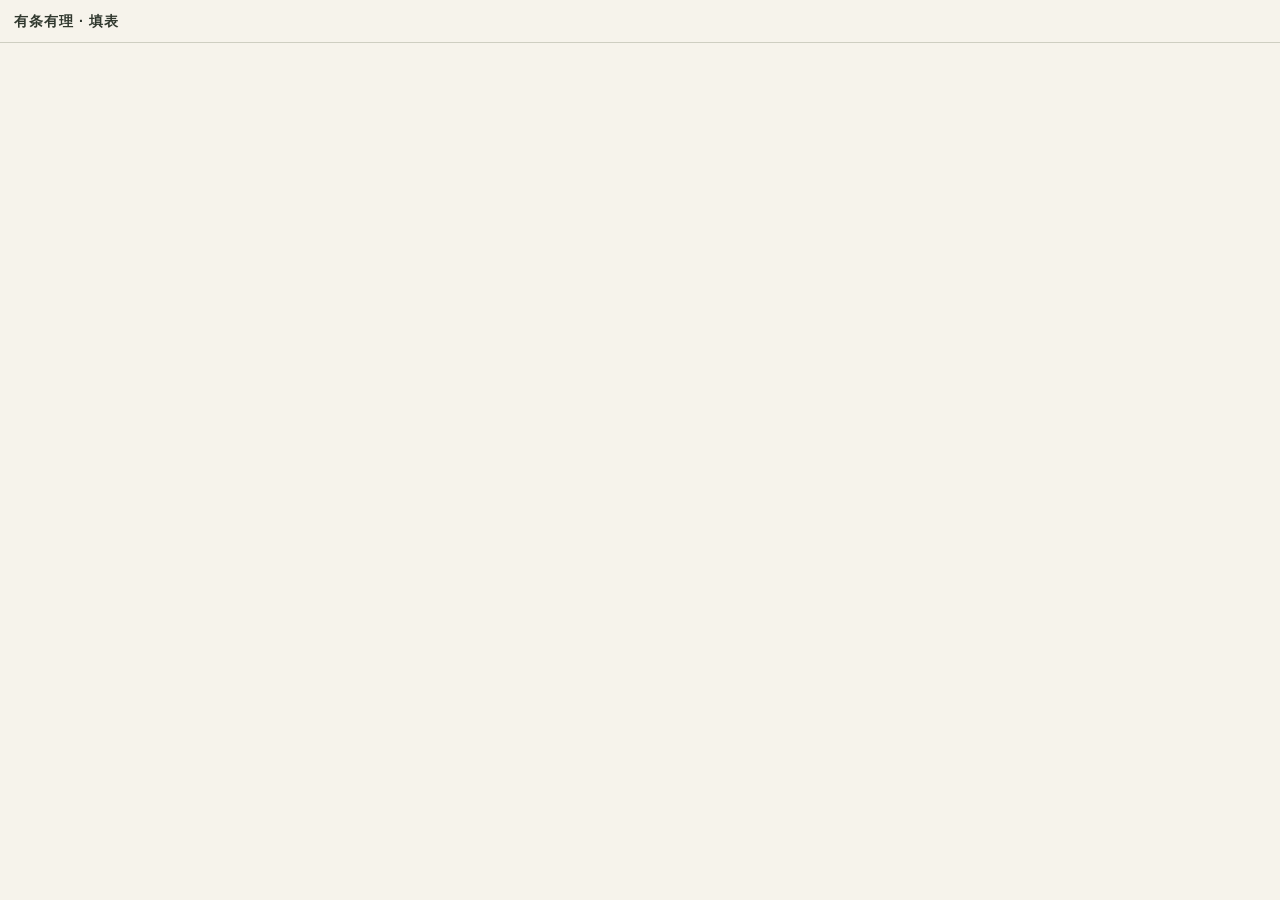
==== extension/sidepanel.html @ db21595f "feat(extension): add the Chrome extension for one-click form filling The side panel has a fill-this-" ====
<!doctype html>
<html lang="zh-CN">
<head>
<meta charset="utf-8" />
<title>有条有理 · 填表</title>
<link rel="stylesheet" href="sidepanel.css" />
</head>
<body>
<header>
  <strong>有条有理 · 填表</strong>
  <span id="host" class="muted"></span>
</header>

<p id="offline" class="warn" hidden>连不上本地服务。在项目目录运行 <code>uv run uvicorn api.app:app --app-dir src</code> 后重新打开侧边栏。</p>
<p id="notweb" class="muted" hidden>打开一个网页再用。</p>

<section id="main" hidden>
  <div id="policy" class="policy" hidden>
    <strong id="policy-name"></strong> 的使用条款禁止自动化：
    <blockquote id="policy-clause"></blockquote>
    <p id="policy-consequence"></p>
    <label><input id="ack" type="checkbox" /> 我知道风险，允许在这个网站自动填</label>
  </div>

  <div class="actions">
    <button id="fill" class="primary" type="button">填本页</button>
    <label><input id="auto" type="checkbox" /> 自动填这个网站</label>
    <label><input id="sensitive" type="checkbox" /> 敏感信息也填</label>
  </div>

  <div id="result" class="result" hidden></div>
</section>

<iframe id="helper" title="填表对照" allow="clipboard-write" hidden></iframe>

<script src="sidepanel.js"></script>
</body>
</html>
---- extension/sidepanel.css ----
/* 颜色和主站（web/assets/guides.css）一致：米白纸张 + 黑色细线 */
:root { --paper: #f6f3eb; --ink: #30382e; --muted: #76796d; --line: #cecec1; --green: #526543; --amber: #7a5a14; --amber-soft: #f2e8cf; --red: #7a2b23; --red-soft: #f3dcd8; }
* { box-sizing: border-box; }
html, body { height: 100%; }
body { margin: 0; display: flex; flex-direction: column; background: var(--paper); color: var(--ink); font: 13px/1.6 -apple-system, BlinkMacSystemFont, "PingFang SC", sans-serif; }
header { display: flex; align-items: baseline; gap: 8px; padding: 10px 14px; border-bottom: 1px solid var(--line); flex-wrap: wrap; }
header strong { font-size: 14px; letter-spacing: 1px; }
.muted { color: var(--muted); }
p, section { margin: 0; padding: 10px 14px; }
code { font: 11px ui-monospace, Menlo, monospace; background: #e6e5db; padding: 1px 4px; }
.warn { color: var(--red); }
.policy { background: var(--amber-soft); border: 1px solid var(--amber); padding: 8px 10px; margin-bottom: 10px; color: var(--amber); }
.policy blockquote { margin: 6px 0; padding-left: 8px; border-left: 2px solid var(--amber); font-style: italic; }
.policy p { padding: 0 0 6px; }
.actions { display: flex; flex-wrap: wrap; align-items: center; gap: 8px 14px; }
button { font: inherit; cursor: pointer; background: transparent; border: 1px solid var(--ink); padding: 5px 14px; }
button.primary { background: var(--green); color: #fff; border-color: var(--green); }
button:disabled, label.disabled { opacity: .45; cursor: default; }
label { display: inline-flex; align-items: center; gap: 4px; cursor: pointer; }
.result { margin-top: 10px; padding-top: 8px; border-top: 1px dashed var(--line); }
.result h3 { margin: 8px 0 2px; font-size: 12px; }
.result ul { margin: 0; padding-left: 18px; }
.result .ok { color: var(--green); font-weight: 600; }
.result .error { color: var(--red); }
iframe { flex: 1; width: 100%; min-height: 320px; border: 0; border-top: 1px solid var(--line); }
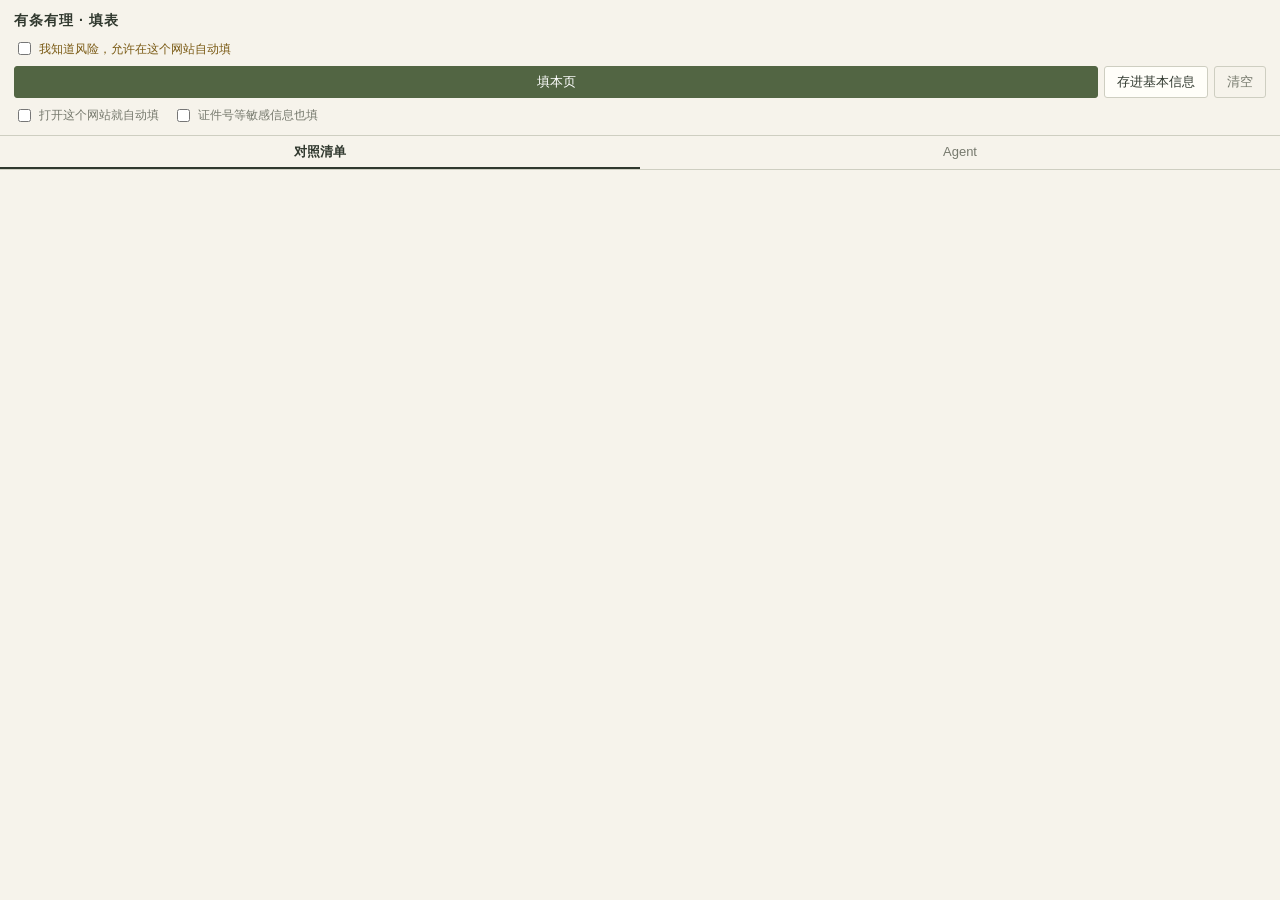
==== commit 8b9809cb: "feat(extension): per-field Agent handoff, save to profile, refill revealed fields - Unfilled fields " ====
--- a/extension/sidepanel.html
+++ b/extension/sidepanel.html
@@ -11,27 +11,54 @@
   <span id="host" class="muted"></span>
 </header>
 
-<p id="offline" class="warn" hidden>连不上本地服务。在项目目录运行 <code>uv run uvicorn api.app:app --app-dir src</code> 后重新打开侧边栏。</p>
-<p id="notweb" class="muted" hidden>打开一个网页再用。</p>
+<p id="offline" class="note warn" hidden>连不上本地服务。在项目目录运行 <code>uv run youtiao</code> 后重新打开侧边栏。</p>
+<p id="notweb" class="note muted" hidden>打开一个网页再用。</p>
 
 <section id="main" hidden>
-  <div id="policy" class="policy" hidden>
-    <strong id="policy-name"></strong> 的使用条款禁止自动化：
+  <details id="policy" class="policy" hidden>
+    <summary><span id="policy-name"></span> 条款禁止自动化</summary>
     <blockquote id="policy-clause"></blockquote>
     <p id="policy-consequence"></p>
-    <label><input id="ack" type="checkbox" /> 我知道风险，允许在这个网站自动填</label>
+  </details>
+  <label id="ack-row" class="ack" hidden><input id="ack" type="checkbox" /> 我知道风险，允许在这个网站自动填</label>
+
+  <div class="bar">
+    <button id="fill" class="primary" type="button">填本页</button>
+    <button id="capture" type="button">存进基本信息</button>
+    <button id="clear" class="quiet" type="button" title="清空这一页插件填过的格子（黄框）">清空</button>
+  </div>
+  <div class="opts">
+    <label><input id="auto" type="checkbox" /> 打开这个网站就自动填</label>
+    <label><input id="sensitive" type="checkbox" /> 证件号等敏感信息也填</label>
   </div>
 
-  <div class="actions">
-    <button id="fill" class="primary" type="button">填本页</button>
-    <label><input id="auto" type="checkbox" /> 自动填这个网站</label>
-    <label><input id="sensitive" type="checkbox" /> 敏感信息也填</label>
+  <div id="status" class="status" hidden></div>
+
+  <div id="left" class="card" hidden>
+    <div class="card-head">
+      <strong id="left-title"></strong>
+      <button id="left-all" class="link" type="button">全选</button>
+    </div>
+    <ul id="left-list" class="rows"></ul>
+    <button id="assist" class="primary wide" type="button"></button>
   </div>
 
-  <div id="result" class="result" hidden></div>
+  <div id="save" class="card" hidden>
+    <div class="card-head">
+      <strong id="save-title"></strong>
+      <button id="save-close" class="link" type="button">收起</button>
+    </div>
+    <ul id="save-list" class="rows"></ul>
+    <button id="save-go" class="primary wide" type="button"></button>
+  </div>
 </section>
 
-<iframe id="helper" title="填表对照" allow="clipboard-write" hidden></iframe>
+<nav id="tabs" class="tabs" hidden>
+  <button type="button" data-tab="helper" class="on">对照清单</button>
+  <button type="button" data-tab="assist-frame">Agent</button>
+</nav>
+<iframe id="helper" class="pane" title="填表对照" allow="clipboard-write" hidden></iframe>
+<iframe id="assist-frame" class="pane" title="让 Agent 补填" hidden></iframe>
 
 <script src="sidepanel.js"></script>
 </body>
--- a/extension/sidepanel.css
+++ b/extension/sidepanel.css
@@ -1,25 +1,59 @@
 /* 颜色和主站（web/assets/guides.css）一致：米白纸张 + 黑色细线 */
-:root { --paper: #f6f3eb; --ink: #30382e; --muted: #76796d; --line: #cecec1; --green: #526543; --amber: #7a5a14; --amber-soft: #f2e8cf; --red: #7a2b23; --red-soft: #f3dcd8; }
+:root { --paper: #f6f3eb; --card: #fffef9; --ink: #30382e; --muted: #76796d; --line: #cecec1; --green: #526543; --green-soft: #e3e8d8; --amber: #7a5a14; --amber-soft: #f2e8cf; --red: #7a2b23; --red-soft: #f3dcd8; }
 * { box-sizing: border-box; }
 html, body { height: 100%; }
-body { margin: 0; display: flex; flex-direction: column; background: var(--paper); color: var(--ink); font: 13px/1.6 -apple-system, BlinkMacSystemFont, "PingFang SC", sans-serif; }
-header { display: flex; align-items: baseline; gap: 8px; padding: 10px 14px; border-bottom: 1px solid var(--line); flex-wrap: wrap; }
+body { margin: 0; display: flex; flex-direction: column; background: var(--paper); color: var(--ink); font: 13px/1.5 -apple-system, BlinkMacSystemFont, "PingFang SC", sans-serif; }
+header { display: flex; align-items: baseline; gap: 8px; padding: 10px 14px 8px; flex-wrap: wrap; }
 header strong { font-size: 14px; letter-spacing: 1px; }
 .muted { color: var(--muted); }
-p, section { margin: 0; padding: 10px 14px; }
+.note { margin: 0; padding: 4px 14px 10px; }
 code { font: 11px ui-monospace, Menlo, monospace; background: #e6e5db; padding: 1px 4px; }
 .warn { color: var(--red); }
-.policy { background: var(--amber-soft); border: 1px solid var(--amber); padding: 8px 10px; margin-bottom: 10px; color: var(--amber); }
-.policy blockquote { margin: 6px 0; padding-left: 8px; border-left: 2px solid var(--amber); font-style: italic; }
-.policy p { padding: 0 0 6px; }
-.actions { display: flex; flex-wrap: wrap; align-items: center; gap: 8px 14px; }
-button { font: inherit; cursor: pointer; background: transparent; border: 1px solid var(--ink); padding: 5px 14px; }
+section { padding: 0 14px 10px; display: grid; gap: 8px; }
+
+/* 条款：默认只一行，点开看原文 */
+.policy { background: var(--amber-soft); border-left: 3px solid var(--amber); padding: 5px 10px; color: var(--amber); font-size: 12px; }
+.policy summary { cursor: pointer; font-weight: 600; }
+.policy blockquote { margin: 6px 0 4px; font-style: italic; }
+.policy p { margin: 0; }
+.ack { font-size: 12px; color: var(--amber); }
+
+button { font: inherit; cursor: pointer; background: var(--card); color: var(--ink); border: 1px solid var(--line); padding: 5px 12px; border-radius: 3px; }
+button:hover:not(:disabled) { border-color: var(--ink); }
 button.primary { background: var(--green); color: #fff; border-color: var(--green); }
+button.quiet { background: transparent; color: var(--muted); }
+button.link { background: none; border: 0; padding: 0; color: var(--muted); font-size: 12px; text-decoration: underline; }
+button.wide { width: 100%; margin-top: 8px; }
 button:disabled, label.disabled { opacity: .45; cursor: default; }
-label { display: inline-flex; align-items: center; gap: 4px; cursor: pointer; }
-.result { margin-top: 10px; padding-top: 8px; border-top: 1px dashed var(--line); }
-.result h3 { margin: 8px 0 2px; font-size: 12px; }
-.result ul { margin: 0; padding-left: 18px; }
-.result .ok { color: var(--green); font-weight: 600; }
-.result .error { color: var(--red); }
-iframe { flex: 1; width: 100%; min-height: 320px; border: 0; border-top: 1px solid var(--line); }
+.bar { display: flex; gap: 6px; }
+.bar .primary { flex: 1; }
+.opts { display: flex; flex-wrap: wrap; gap: 2px 14px; font-size: 12px; color: var(--muted); }
+label { display: inline-flex; align-items: center; gap: 5px; cursor: pointer; }
+
+.status { font-size: 12px; }
+.status .ok { color: var(--green); font-weight: 600; }
+.status .error { color: var(--red); }
+
+/* 没填上的格子 / 要存的内容：每行一个勾选框 */
+.card { background: var(--card); border: 1px solid var(--line); border-radius: 4px; padding: 8px 10px; }
+.card-head { display: flex; align-items: baseline; justify-content: space-between; margin-bottom: 4px; }
+.rows { list-style: none; margin: 0; padding: 0; max-height: 34vh; overflow: auto; }
+.rows li { display: grid; grid-template-columns: auto 1fr; gap: 0 8px; align-items: start; padding: 5px 0; border-top: 1px solid #ecebe2; }
+.rows li:first-child { border-top: 0; }
+.rows input { margin: 3px 0 0; }
+.rows .name { overflow-wrap: anywhere; }
+.rows .name.findable { cursor: pointer; }
+.rows .name.findable:hover { color: var(--green); text-decoration: underline; }
+.rows .why { grid-column: 2; font-size: 11px; color: var(--muted); }
+.tag { display: inline-block; font-size: 11px; padding: 0 5px; margin-right: 4px; border-radius: 2px; background: #ecebe2; color: var(--muted); }
+.tag.missing { background: var(--amber-soft); color: var(--amber); }
+.tag.format { background: var(--green-soft); color: var(--green); }
+.change { grid-column: 2; font-size: 12px; overflow-wrap: anywhere; }
+.change del { color: var(--muted); }
+.change ins { text-decoration: none; font-weight: 600; }
+
+/* 下面的对照清单 / Agent：两个标签页，占满剩下的高度 */
+.tabs { display: flex; border-top: 1px solid var(--line); border-bottom: 1px solid var(--line); background: var(--paper); }
+.tabs button { flex: 1; border: 0; border-radius: 0; background: transparent; color: var(--muted); padding: 6px 0; border-bottom: 2px solid transparent; }
+.tabs button.on { color: var(--ink); border-bottom-color: var(--ink); font-weight: 600; }
+.pane { flex: 1; width: 100%; min-height: 260px; border: 0; background: var(--paper); }
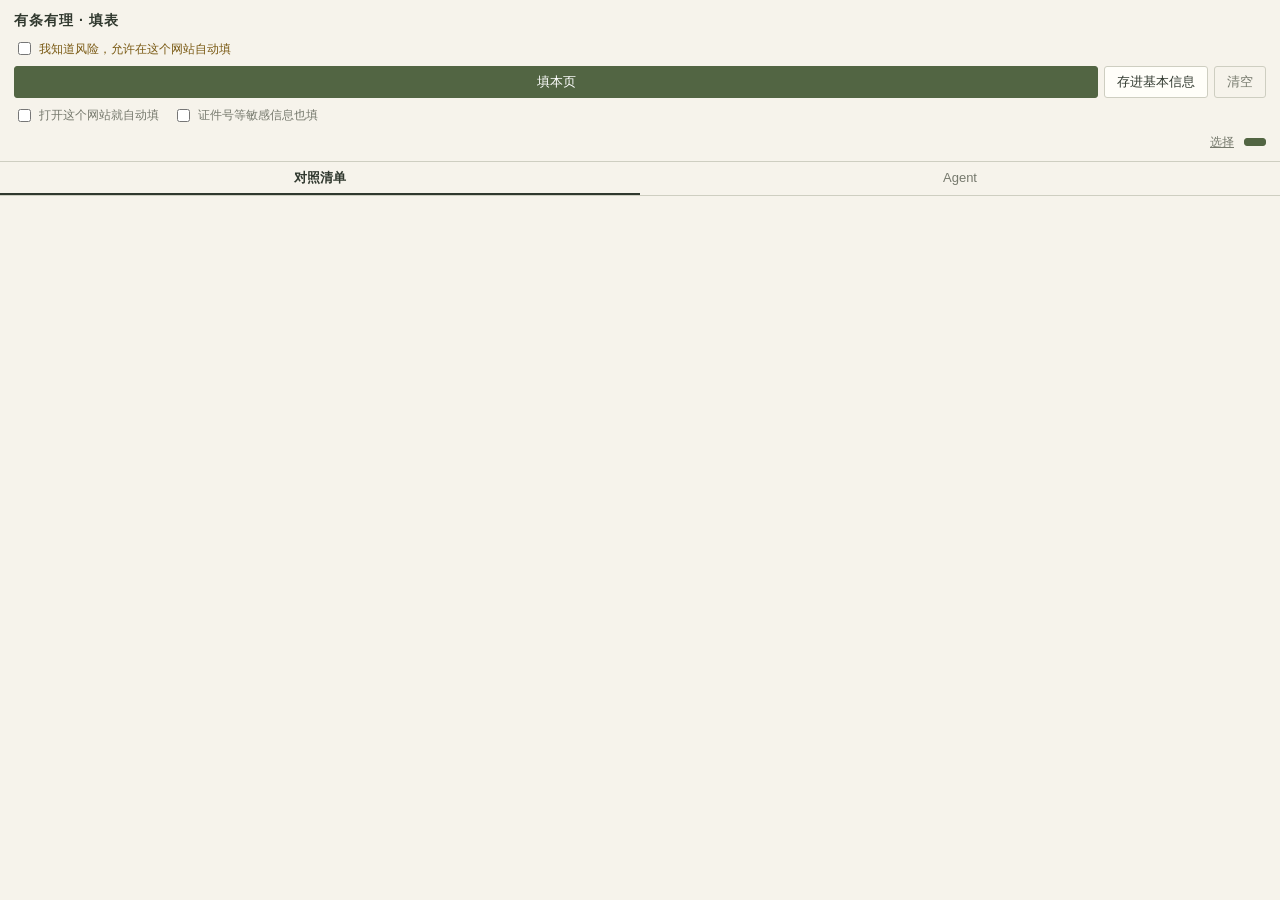
==== commit 299ebb07: "feat(extension): collapse unfilled fields into one line by default The per-field list took most of t" ====
--- a/extension/sidepanel.html
+++ b/extension/sidepanel.html
@@ -34,13 +34,17 @@
 
   <div id="status" class="status" hidden></div>
 
-  <div id="left" class="card" hidden>
+  <div id="left" class="left" hidden>
+    <span id="left-title"></span>
+    <button id="left-toggle" class="link" type="button">选择</button>
+    <button id="assist" class="primary small" type="button"></button>
+  </div>
+  <div id="left-box" class="card" hidden>
     <div class="card-head">
-      <strong id="left-title"></strong>
+      <span></span>
       <button id="left-all" class="link" type="button">全选</button>
     </div>
     <ul id="left-list" class="rows"></ul>
-    <button id="assist" class="primary wide" type="button"></button>
   </div>
 
   <div id="save" class="card" hidden>
--- a/extension/sidepanel.css
+++ b/extension/sidepanel.css
@@ -34,7 +34,12 @@
 .status .ok { color: var(--green); font-weight: 600; }
 .status .error { color: var(--red); }
 
-/* 没填上的格子 / 要存的内容：每行一个勾选框 */
+/* 没填上的格子：默认只占一行（数量 + 交给 Agent），点"选择"才展开逐格勾选 */
+.left { display: flex; align-items: center; gap: 10px; font-size: 12px; }
+.left #left-title { flex: 1; color: var(--muted); }
+button.small { padding: 3px 10px; font-size: 12px; }
+
+/* 逐格勾选 / 要存的内容：每行一个勾选框 */
 .card { background: var(--card); border: 1px solid var(--line); border-radius: 4px; padding: 8px 10px; }
 .card-head { display: flex; align-items: baseline; justify-content: space-between; margin-bottom: 4px; }
 .rows { list-style: none; margin: 0; padding: 0; max-height: 34vh; overflow: auto; }
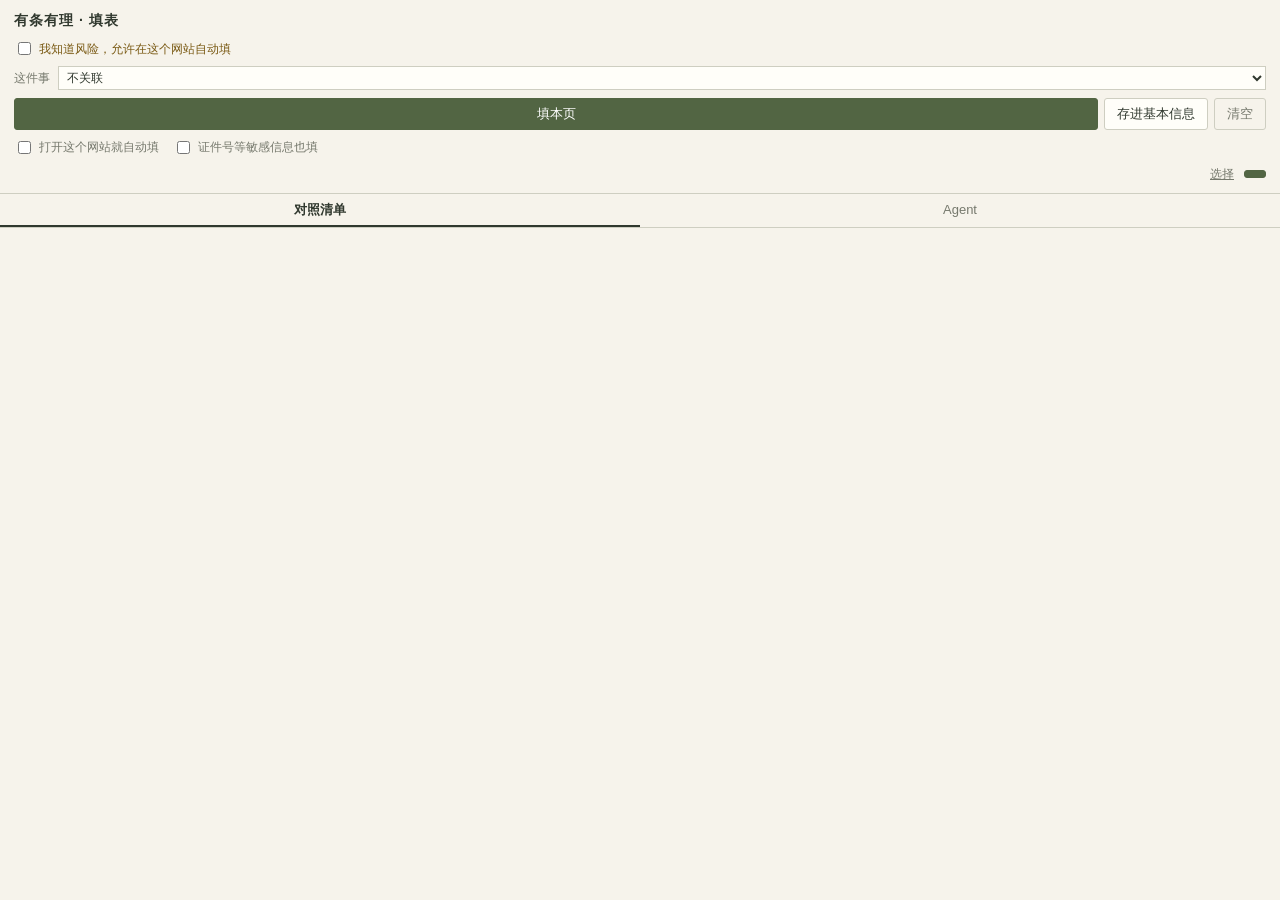
==== commit 36e66582: "feat(extension): choose which track a site belongs to A "这件事" dropdown in the side panel lists open " ====
--- a/extension/sidepanel.html
+++ b/extension/sidepanel.html
@@ -21,6 +21,8 @@
     <p id="policy-consequence"></p>
   </details>
   <label id="ack-row" class="ack" hidden><input id="ack" type="checkbox" /> 我知道风险，允许在这个网站自动填</label>
+
+  <label class="track">这件事 <select id="track"><option value="">不关联</option></select></label>
 
   <div class="bar">
     <button id="fill" class="primary" type="button">填本页</button>
--- a/extension/sidepanel.css
+++ b/extension/sidepanel.css
@@ -62,3 +62,8 @@
 .tabs button { flex: 1; border: 0; border-radius: 0; background: transparent; color: var(--muted); padding: 6px 0; border-bottom: 2px solid transparent; }
 .tabs button.on { color: var(--ink); border-bottom-color: var(--ink); font-weight: 600; }
 .pane { flex: 1; width: 100%; min-height: 260px; border: 0; background: var(--paper); }
+
+/* 这件事（spec 007）：行程信息从这里来，存回也存到这里 */
+.track { display: flex; gap: 8px; font-size: 12px; color: var(--muted); }
+.track select { flex: 1; min-width: 0; font: inherit; color: var(--ink); background: var(--card); border: 1px solid var(--line); padding: 3px 4px; }
+
